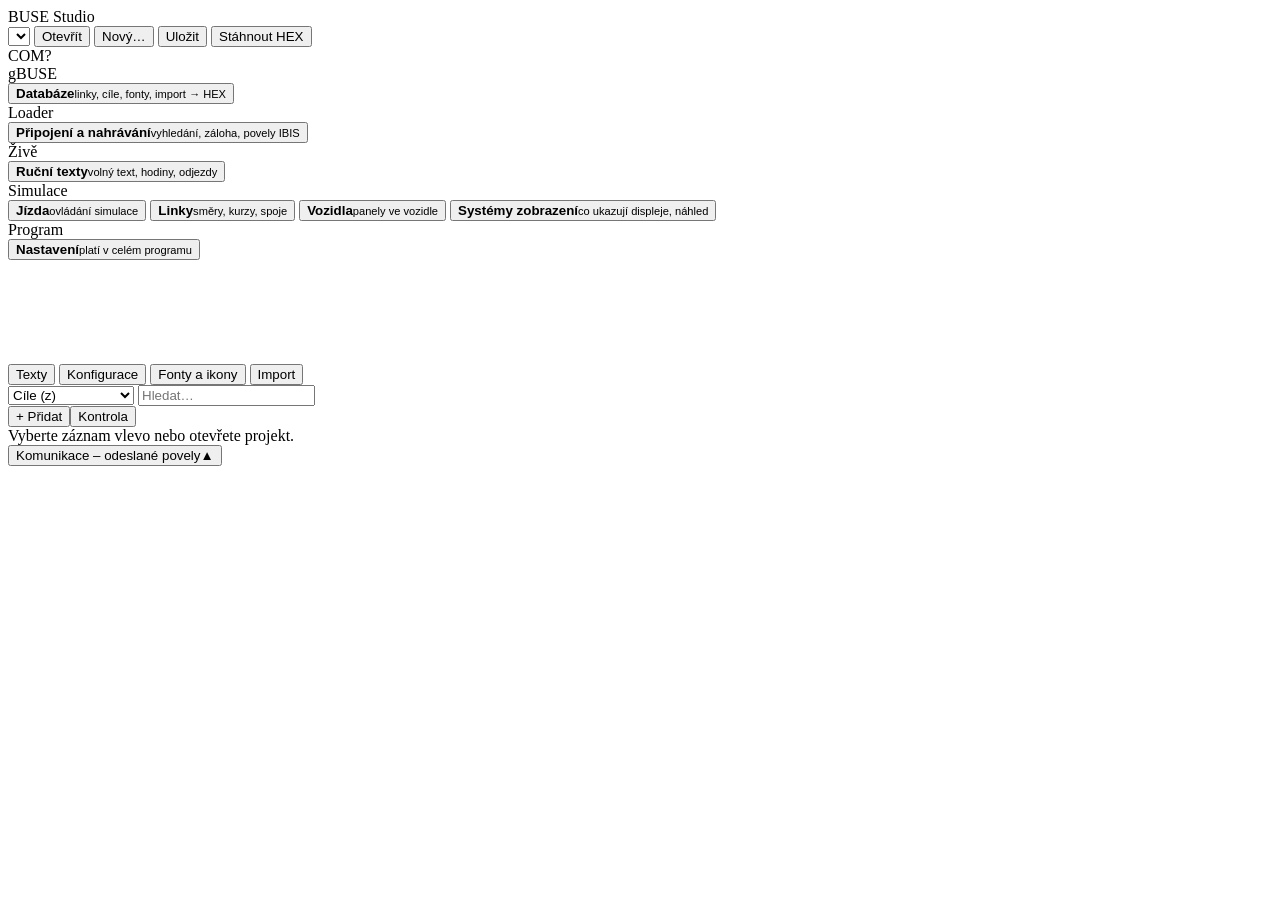
==== busepanel/web/index.html @ 3d8791d7 "PID jednořádek s nadpisy, čitelný řádek nácestných, nastavení těsného písma - PID autobusy: jednořád" ====
<!doctype html>
<html lang="cs">
<head>
<meta charset="utf-8">
<meta name="viewport" content="width=device-width, initial-scale=1">
<title>BUSE Studio</title>
<link rel="stylesheet" href="/static/style.css">
</head>
<body>
<header class="top">
  <div class="brand">BUSE&nbsp;Studio</div>
  <div class="project" data-only="gbuse">
    <select id="fileSelect" title="Soubory v pracovní složce"></select>
    <button id="btnOpen">Otevřít</button>
    <button id="btnNew">Nový…</button>
    <button id="btnSave" class="primary">Uložit</button>
    <button id="btnHex">Stáhnout HEX</button>
    <span id="projectPath" class="muted"></span>
  </div>
  <div class="panelstat"><span id="panelPort" class="pill">COM?</span></div>
</header>



<div class="layout">
<nav class="modules">
  <div class="navgroup" title="náhrada gBUSE1 – editor dat panelu">gBUSE</div>
  <button data-module="gbuse"><b>Databáze</b><small>linky, cíle, fonty, import → HEX</small></button>
  <div class="navgroup" title="náhrada BSLoaderu">Loader</div>
  <button data-module="loader"><b>Připojení a nahrávání</b><small>vyhledání, záloha, povely IBIS</small></button>
  <div class="navgroup">Živě</div>
  <button data-module="live"><b>Ruční texty</b><small>volný text, hodiny, odjezdy</small></button>
  <div class="navgroup">Simulace</div>
  <button data-module="jizda"><b>Jízda</b><small>ovládání simulace</small></button>
  <button data-module="linky"><b>Linky</b><small>směry, kurzy, spoje</small></button>
  <button data-module="vozidla"><b>Vozidla</b><small>panely ve vozidle</small></button>
  <button data-module="formaty"><b>Systémy zobrazení</b><small>co ukazují displeje, náhled</small></button>
  <div class="navgroup">Program</div>
  <button data-module="nastaveni"><b>Nastavení</b><small>platí v celém programu</small></button>
</nav>
<div class="content">
<section class="ledwrap" data-module="gbuse">
  <canvas id="led" width="1350" height="100"></canvas>
  <div class="ledinfo"><span id="ledInfo"></span></div>
</section>
<nav class="tabs" data-for="gbuse">
  <button data-tab="texts" class="active">Texty</button>
  <button data-tab="config">Konfigurace</button>
  <button data-tab="fonts">Fonty a ikony</button>
  <button data-tab="import">Import</button>
</nav>

<main>
<!-- ======================= TEXTY ======================= -->
<div class="tab" data-module="gbuse" id="tab-texts">
  <div class="cols">
    <div class="list">
      <div class="row">
        <select id="secSelect">
          <option value="destinations">Cíle (z)</option>
          <option value="lines">Linky (l)</option>
          <option value="stops">Zastávky (x)</option>
          <option value="messages">Mimořádné (xA)</option>
          <option value="destinations4">Cíle 4místné (zC)</option>
        </select>
        <input id="search" placeholder="Hledat…">
      </div>
      <div class="row"><button id="btnAdd">+ Přidat</button><button id="btnCheck">Kontrola</button></div>
      <div id="recList" class="reclist"></div>
    </div>
    <div class="editor">
      <div id="noSel" class="muted">Vyberte záznam vlevo nebo otevřete projekt.</div>
      <div id="edForm" hidden>
        <div class="grid2">
          <label>Číslo <input id="edKey"></label>
          <label>Linka pro náhled <select id="edPreviewLine"></select></label>
        </div>
        <label>Text <input id="edText" class="big"></label>
        <div class="grid4">
          <label>Font <select id="edFont"></select></label>
          <label>Mezera <input id="edSpacing" type="number" min="0" max="15"></label>
          <label>Zarovnání
            <select id="edAlign"><option value="center">na střed</option><option value="left">vlevo</option><option value="right">vpravo</option></select>
          </label>
          <label>Sloupec (ESC s) <input id="edX" type="number" min="0" max="134" placeholder="auto"></label>
        </div>
        <div class="row">
          <label class="chk"><input id="edRun" type="checkbox"> běžící text</label>
          <label class="chk"><input id="edInv" type="checkbox"> inverze</label>
          <label class="chk"><input id="edMarkup" type="checkbox"> pokročilý zápis (značky)</label>
        </div>
        <label id="markupWrap" hidden>Značky <input id="edMarkupText" class="big mono">
          <small class="muted">{f3} font, {m2} mezera, {run}…{/run} běžící, {inv} inverze, {x:24} sloupec, {1B 61 05} bajty</small></label>
        <div id="edProblems" class="problems"></div>
        <div class="row">
          <button id="btnShow" class="primary">Zobrazit na panelu</button>
          <button id="btnDelete" class="danger">Smazat</button>
          <span id="edBytes" class="muted mono small"></span>
        </div>
      </div>
      <div id="checkOut" class="problems"></div>
    </div>
  </div>
</div>

<!-- ======================= KONFIGURACE ======================= -->
<div class="tab" data-module="gbuse" id="tab-config" hidden>
  <div class="card">
    <h3>Panel</h3>
    <div class="grid4">
      <label>Typ <input id="cfgType" value="BS120"></label>
      <label>IBIS adresa <input id="cfgAddr" type="number" min="0" max="15"></label>
      <label>Sloupců <input id="cfgColumns" type="number"></label>
      <label>Verze dat (aV) <input id="cfgVersion" maxlength="16"></label>
    </div>
    <h3>Předvolby</h3>
    <div class="grid4">
      <label>Font <input id="cfgFont" type="number" min="0" max="15"></label>
      <label>Mezera <input id="cfgSpacing" type="number" min="0" max="15"></label>
      <label>Interval [s] <input id="cfgInterval" type="number" step="0.1"></label>
      <label>Zpoždění cyklu <input id="cfgCycle" type="number"></label>
    </div>
    <h3>Povolené IBIS povely</h3>
    <div id="cfgCommands" class="cmdgrid"></div>
    <p class="muted small">Panel přijímá jen zaškrtnuté povely. Ověřeno na BS120: l, z, x (zastávky 4místné), aV.</p>
  </div>
</div>

<!-- ======================= FONTY ======================= -->
<div class="tab" data-module="gbuse" id="tab-fonts" hidden>
  <div class="cols">
    <div class="list">
      <div class="row"><select id="fontSelect"></select><input id="glyphFilter" placeholder="Znak…"></div>
      <div id="glyphList" class="glyphlist"></div>
      <div class="row"><input id="newGlyphChar" placeholder="znak nebo #C1" maxlength="3" style="width:7em"><button id="btnNewGlyph">+ Znak</button></div>
      <div class="row"><button id="btnAddIcons">Vložit sadu ikon (font 14)</button></div>
      <p class="muted small">Ikony (bus, tramvaj, vlak, metro, výstraha…) jsou ve fontu 14 na kódech C1–CA; v textech <code>{icon:metro}</code>. Šířka znaku až 16 sloupců.</p>
    </div>
    <div class="editor">
      <div id="glyphEditor" hidden>
        <h3 id="glyphTitle"></h3>
        <div class="row">
          <button id="gWidthMinus">− sloupec</button><button id="gWidthPlus">+ sloupec</button>
          <button id="gClear">Vymazat</button><button id="gInvert">Invertovat</button>
          <button id="gShiftL">←</button><button id="gShiftR">→</button><button id="gShiftU">↑</button><button id="gShiftD">↓</button>
        </div>
        <canvas id="glyphCanvas" width="400" height="200"></canvas>
        <div class="row"><button id="gSave" class="primary">Uložit znak</button><button id="gDelete" class="danger">Smazat znak</button></div>
      </div>
      <details class="card">
        <summary>Kódová tabulka (kód panelu ↔ znak)</summary>
        <div id="codeTable" class="codetable"></div>
      </details>
    </div>
  </div>
</div>

<!-- ======================= IMPORT ======================= -->
<div class="tab" data-module="gbuse" id="tab-import" hidden>
  <div class="card">
    <h3>Hromadný import z CSV / Excel</h3>
    <p class="muted">Sloupce: <code>cislo; text</code> a volitelně <code>sekce; font; mezera; zarovnani; bezici; inverze</code>.
      Sekce: linky, cile, zastavky, mimoradne.</p>
    <div class="grid4">
      <label>Soubor <input id="impFile" type="file" accept=".csv,.txt,.xlsx"></label>
      <label>Výchozí sekce <select id="impSection">
        <option value="destinations">Cíle</option><option value="lines">Linky</option>
        <option value="stops">Zastávky</option><option value="messages">Mimořádné</option></select></label>
      <label>Výchozí font <input id="impFont" type="number" min="0" max="15" placeholder="—"></label>
      <label>Výchozí mezera <input id="impSpacing" type="number" min="0" max="15" placeholder="—"></label>
    </div>
    <div class="row"><label class="chk"><input id="impReplace" type="checkbox"> nahradit celou sekci</label>
      <button id="btnImport" class="primary">Importovat</button>
      <button id="btnTemplate">Vzorový CSV</button></div>
    <pre id="impOut" class="out"></pre>
  </div>
</div>

<!-- ======================= PANEL ======================= -->
<div class="tab" data-module="loader" id="tab-panel" hidden>
  <div class="card">
    <h3>Připojení</h3>
    <div class="row">
      <select id="portSelect"></select>
      <label>Adresa <input id="panelAddr" type="number" min="0" max="15" style="width:4em"></label>
      <button id="btnPortSave">Nastavit</button>
      <button id="btnScan">Vyhledat panely</button>
      <button id="btnVersion">Verze dat (aV)</button>
    </div>
  </div>
  <div class="card">
    <h3>Připojená ESP zařízení</h3>
    <p class="muted small">ESP se připojí na <code>ws://&lt;tento počítač&gt;:8090/ws/device/&lt;id&gt;</code> a přeposílá telegramy na IBIS (protokol: docs/esp-protokol.md).</p>
    <div class="row"><button id="btnDevices">Obnovit</button><span id="devList" class="muted"></span></div>
  </div>
  <div class="card">
    <h3>Nahrání a záloha</h3>
    <div class="row">
      <button id="btnUpload" class="primary">Nahrát projekt do panelu</button>
      <button id="btnBackup">Zálohovat panel</button>
      <label class="chk"><input id="bkEprom" type="checkbox"> i program (EPROM)</label>
    </div>
    <div class="progress"><div id="progBar"></div></div>
    <pre id="jobOut" class="out"></pre>
  </div>
  <div class="card">
    <h3>Konzole povelů IBIS</h3>
    <div class="row">
      <input id="telegram" class="mono" placeholder="např. l010 z001 nebo aV:" style="flex:1">
      <button id="btnSend" class="primary">Odeslat</button>
      <button id="btnQuery">Dotaz (čekat na odpověď)</button>
    </div>
    <div class="row quick">
      <span class="muted">Rychle:</span>
      <button data-tel="l000">l000</button><button data-tel="l010">l010</button><button data-tel="z001">z001</button>
      <button data-tel="z002">z002</button><button data-tel="x0001">x0001</button><button data-tel="x0000">x0000</button>
      <button data-tel="a:" data-q="1">a: (stav)</button>
    </div>
    <details>
      <summary>Testy povelů (experiment)</summary>
      <p class="muted small">Klikněte a sledujte panel. Po prvním <code>x</code> je panel v režimu zastávek a zpracovává jen další <code>x</code>;
        zpět do běžného provozu (linka + cíl) přepne <code>x9999</code> (z rozboru firmwaru, neověřeno).</p>
      <div class="row quick">
        <span class="muted">Volný text:</span>
        <button data-tel="vAHOJ SVETE">vAHOJ SVETE</button><button data-tel="zI0VOLNY TEXT">zI0VOLNY TEXT</button>
        <button data-tel="zM0MIMORADNE">zM0MIMORADNE</button><button data-tel="zN0NACESTNE">zN0NACESTNE</button>
      </div>
      <div class="row quick">
        <span class="muted">Režim zastávek:</span>
        <button data-tel="x9999">x9999 → linka + cíl</button><button data-tel="x9995">x9995 → jen cíl</button>
        <button data-tel="x9996">x9996 → text v</button><button data-tel="x9994">x9994 → linka + zI</button>
        <button data-tel="x9990">x9990 → text zM</button><button data-tel="x9987">x9987 → text zN</button>
        <button data-tel="x9992">x9992 → zC</button><button data-tel="x9991">x9991 → xA</button>
      </div>
      <div class="row quick">
        <span class="muted">Ostatní:</span>
        <button data-tel="zC0001">zC0001</button><button data-tel="xA0001">xA0001</button>
        <button data-tel="u1234">u1234 (čas)</button><button data-tel="e005">e005 (pásmo)</button>
      </div>
    </details>
    <pre id="consoleOut" class="out"></pre>
  </div>
</div>

<!-- ======================= ŽIVĚ ======================= -->
<div class="tab" data-module="live" id="tab-live" hidden>
  <div class="card">
    <div class="row"><b>Výstup živého režimu:</b>
      <select id="liveOutput"><option value="serial">COM port (nastavení v Loaderu)</option><option value="esp">ESP přes WebSocket</option></select>
      <input id="liveDevice" placeholder="ID zařízení ESP" style="width:12em"></div>
  </div>
  <div class="card">
    <h3>Volný text na panel (bez nahrávání)</h3>
    <p class="muted small">Text se pošle povelem <code>v</code> a zobrazí přepnutím <code>x9996</code> (ověřeno na BS120).
      Česká písmena se převádí kódovou tabulkou otevřeného projektu. Zpět na linku + cíl: <code>x9999</code>.</p>
    <div class="row">
      <input id="ftText" class="big" style="flex:1" placeholder="Text pro panel" value="AHOJ SVĚTE">
    </div>
    <div class="grid4">
      <label>Režim <select id="ftKind">
        <option value="v">jen text (v + x9996) – ověřeno</option>
        <option value="v+line">linka + text (v + x9997)</option>
        <option value="zI">linka + text zI (x9994)</option>
        <option value="zM">mimořádná informace zM (x9990)</option></select></label>
      <label>Linka (jen s režimem s linkou) <input id="ftLine" placeholder="např. 010"></label>
      <label>Font (zkouška) <input id="ftFont" type="number" min="0" max="15" placeholder="—"></label>
      <label>Mezera (zkouška) <input id="ftSpacing" type="number" min="0" max="15" placeholder="—"></label>
    </div>
    <div class="row"><button id="ftSend" class="primary">Zobrazit</button><button id="ftNormal">Zpět na linku + cíl (x9999)</button>
      <span id="ftOut" class="muted small mono"></span></div>
  </div>
  <div class="cols3">
    <div class="card">
      <h3>Hodiny</h3>
      <p class="muted small"><b>Volný text</b> nic nepotřebuje nahrávat: každou minutu se pošle čas povelem <code>v</code>.
        Ostatní kanály potřebují texty v projektu (Přidat texty → Uložit → Nahrát → Spustit).</p>
      <label>Formát <input id="clkFormat" value="%H:%M"></label>
      <label>Kanál <select id="clkChannel"><option value="text">volný text (v) – bez nahrávání</option>
        <option value="stops">zastávky (x HHMM) – ověřeno</option>
        <option value="split">hodiny = linka, minuty = cíl</option><option value="dest4">4místné cíle (zC) – nefunguje na BS120</option></select></label>
      <div class="row"><button id="clkBuild">Přidat texty</button><button id="clkStart" class="primary">Spustit</button></div>
    </div>
    <div class="card">
      <h3>Odjezdová tabule</h3>
      <p class="muted small">Volným textem – nic se nenahrává. CSV: <code>cas;linka;cil;dny</code> (dny volitelně, např. Po-Pá, So,Ne).
        Zobrazí se nejbližší odjezd a obnovuje se každých 5 s.</p>
      <textarea id="depCsv" rows="7" class="mono">cas;linka;cil;dny
06:12;3;Hlavní nádraží;Po-Pá
06:42;3;Hlavní nádraží;
07:05;11;Polabiny;</textarea>
      <label>Formát textu <input id="depFormat" value="{line}  {dest}  {za}" class="mono"></label>
      <p class="muted small"><code>{line}</code> linka, <code>{dest}</code> cíl, <code>{time}</code> čas odjezdu,
        <code>{za}</code> „za 5 min“ / „teď“, <code>{min}</code> minuty do odjezdu.</p>
      <div class="grid4">
        <label>Font <input id="depFont" type="number" min="0" max="15" placeholder="—"></label>
        <label>Mezera <input id="depSpacing" type="number" min="0" max="15" placeholder="—"></label>
      </div>
      <label class="chk"><input id="depLineField" type="checkbox"> číslo linky v poli linky (jen když je linka v databázi panelu)</label>
      <div class="row"><button id="depStart" class="primary">Spustit</button></div>
    </div>
    <div class="card">
      <h3>Vlastní texty</h3>
      <p class="muted small">Střídání vybraných cílů (čísla oddělená čárkou).</p>
      <label>Čísla cílů <input id="plKeys" value="001,002"></label>
      <label>Interval [s] <input id="plInterval" type="number" value="10"></label>
      <div class="row"><button id="plStart" class="primary">Spustit</button></div>
    </div>
  </div>
  <div class="card">
    <div class="row"><button id="liveStop" class="danger">Zastavit živý režim</button><span id="liveState" class="muted"></span></div>
    <pre id="liveOut" class="out"></pre>
  </div>
</div>
<div class="tab" data-module="jizda" id="tab-jizda" hidden>
  <div class="card">
    <div class="row" style="justify-content:space-between">
      <h3>Jízda</h3>
      <span id="simDb" class="muted small"></span>
    </div>
    <div class="row jsel">
      <label>Linka <select id="jLine"></select></label>
      <label style="flex:2">Spoj <select id="rTrip" style="width:100%"></select></label>
      <label>Vozidlo <select id="jVeh"></select></label>
      <label title="Co se na panelech zobrazuje – soubory ve složce systemy/">Systém zobrazení <select id="jSystem"></select></label>
    </div>
    <p id="rTripNote" class="muted small" hidden></p>
    <div class="row simctl">
      <button id="simStart" class="primary">▶ Start / Odeslat na panely</button>
      <button id="simStop">■ Zastavit odesílání</button>
      <span class="sep"></span>
      <button data-ev="prev" title="←">◀ Zpět</button>
      <button data-ev="arrive" title="A">Příjezd (A)</button>
      <button data-ev="depart" title="D">Odjezd (D)</button>
      <button data-ev="next" class="primary" title="mezerník / →">Další ▶ (mezerník)</button>
      <button data-ev="end">Konečná</button>
      <button data-ev="next_trip" title="další spoj kurzu">Další spoj ⏭</button>
      <button data-ev="reset">Reset</button>
    </div>
    <div class="row">
      <span class="muted">Mimořádnosti:</span>
      <span id="simMsgButtons" class="row"></span>
      <input id="simMsgText" placeholder="vlastní text mimořádnosti" style="flex:1;min-width:12em">
      <button id="simMsgSend">Zobrazit</button>
      <button data-ev="clear_message">Zrušit (Esc)</button>
    </div>
    <div id="simStatus" class="simstatus"></div>
    <div id="simStops" class="simstops" title="kliknutím skočíte na zastávku"></div>
    <div id="simPanels" class="simpanels"></div>
  </div>

</div>

<div class="tab" data-module="linky" id="tab-linky" hidden>
  <div class="card">
      <h3>Linka</h3>
      <div class="row">
        <select id="routeSelect"></select><button id="routeLoad">Načíst</button>
        <input id="routePath" value="trasy/linka7.yaml" style="flex:1"><button id="routeSave" class="primary">Uložit</button>
      </div>
      <div class="row">
        <label>Číslo linky <input id="rLine" style="width:6em"></label>
        <span class="muted small" style="flex:1">Spoj k simulaci vyberete v Jízdě nebo tlačítkem ▶ u spoje.</span>
      </div>

      <h3>Směry</h3>
      <div class="row dirtabs" id="rDirTabs"></div>
      <div id="rDirEdit">
        <div class="grid4">
          <label title="označení směru (např. A, 1, tam)">Směr <input id="rDirId" style="width:5em"></label>
          <label>Cíl <input id="rDest"></label>
          <label title="záznam CIL databáze vnějšího panelu (ovládání kódy)">Kód cíle <input id="rDestCode" style="width:5em"></label>
        </div>
        <div class="stopwrap"><table class="stops">
          <thead><tr><th>#</th><th>Zastávka</th><th>Pásmo</th><th>Ikony</th><th title="na znamení">Zn.</th><th title="minuty od začátku směru (LCD panel)">Min.</th><th title="nácestná – ukazuje se na vnějších panelech">Přes</th><th title="kód zastávky v databázi vnějšího panelu (DRU)">Kód</th><th></th></tr></thead>
          <tbody id="rStops"></tbody></table></div>
        <div class="row"><button id="rAddStop">+ Zastávka</button>
          <button id="rDirReverse" title="nový směr se zastávkami v opačném pořadí">Obrácený směr</button>
          <button id="rDirDel" class="danger">Smazat směr</button></div>
      </div>

      <h3>Kurzy a spoje</h3>
      <p class="muted small">Kurz = pořadí spojů, které vůz jede za sebou. Spoj jede po zastávkách svého směru;
        „Od“ / „Do“ ho zkrátí (cíl je pak poslední obsloužená zastávka, pokud nevyplníte vlastní).</p>
      <div id="rCourses"></div>
      <div class="row"><button id="rAddCourse">+ Kurz</button></div>

      <h3>Mimořádné informace</h3>
      <div id="rMsgs"></div>
      <div class="row"><button id="rAddMsg">+ Mimořádnost</button></div>
      <details>
        <summary>Import zastávek směru z CSV</summary>
        <textarea id="rCsv" rows="5" class="mono">poradi;zastavka;pasmo;ikony;na_znameni
1;Hlavní nádraží;P;vlak bus;
2;Masarykovo náměstí;P;;
3;U Kostela;P;;ano
4;Sídliště Dukla;1;;</textarea>
        <div class="row"><button id="rCsvImport">Nahradit zastávky vybraného směru</button></div>
      </details>
      <p class="muted small">Ikony: <span id="iconNames"></span>. V textech se píší jako <code>{icon:metro}</code>.</p>
    </div>

</div>

<div class="tab" data-module="formaty" id="tab-formaty" hidden>
  <div class="cols fmtcols">
    <div class="list">
      <h3>Systémy zobrazení</h3>
      <p class="muted small">Systém zobrazení říká, co ukazují všechny druhy displejů (vnitřní jednořádek, dvouřádek,
        vnější panely). Vozidlo určuje jen, jaké panely má. Soubory jsou ve složce <code>systemy/</code> pracovní
        složky, podsložky se zobrazí jako skupiny.</p>
      <div id="fmtList" class="reclist"></div>
      <div class="row"><button id="fmtNew">+ Nový systém</button></div>
    </div>
    <div class="editor">
      <div class="row">
        <label style="flex:1">Název <input id="fmtTitle"></label>
        <span id="fmtFile" class="muted small"></span>
      </div>
      <div class="row">
        <button id="fmtSave" class="primary">Uložit</button><button id="fmtSaveAs">Uložit jako…</button>
        <button id="fmtRevert">Zahodit změny</button><button id="fmtDel" class="danger">Smazat</button>
        <span id="fmtState" class="muted small"></span>
      </div>
      <div class="fmtprev">
        <div class="row">
          <label>Náhled na panelu <select id="pvPanel"></select></label>
          <label>Situace <select id="pvSit"></select></label>
          <label>Zastávka <select id="pvStop"></select></label>
          <span id="pvInfo" class="muted small" style="flex:1"></span>
        </div>
        <canvas id="pvCanvas" width="1080" height="70"></canvas>
        <div id="pvPages" class="pvpages"></div>
      </div>
      <div class="segtabs" id="fmtSection"></div>
      <p id="fmtSectionNote" class="muted small"></p>
      <label class="chk" id="fmtOwnWrap"><input type="checkbox" id="fmtOwn"> vlastní obsah pro dvouřádkový panel
        (jinak se použijí stránky jednořádku; stránka s rolí „nadpis“ jde do horního řádku vedle čísla linky)</label>
      <div id="fmtGeneral">
      <h3>Obecné</h3>
      <div class="row">
        <label class="chk"><input type="checkbox" data-item="next" checked> příští zastávka</label>
        <label class="chk"><input type="checkbox" data-item="time" checked> čas</label>
        <label class="chk"><input type="checkbox" data-item="zone" checked> tarifní pásmo</label>
      </div>
      <div class="grid2">
        <label>Doba jedné položky [s] <input id="sSeconds" type="number" min="1" step="0.5"></label>
        <label>V zastávce <select id="sAtStop"><option value="line_dest">linka + cíl</option><option value="stop_name">název zastávky</option></select></label>
        <label>Číslo linky <select id="sLine"><option value="at_stop">jen v zastávce</option><option value="always">stále</option></select></label>
        <label title="Doba stránky s běžícím textem se spočítá ze šířky textu, šířky pole a rychlosti posuvu panelu">Běžící text <select id="sRunTime"><option value="once">projede jednou (doba se spočítá)</option><option value="min">aspoň doba položky</option></select></label>
        <label>Mimořádnost <select id="sMsgMode"><option value="cycle">přidat do cyklu</option><option value="override">přebít vše</option></select></label>
        <label>Font / mezera <span class="row"><input id="sFont" type="number" min="0" max="15" style="width:4em"><input id="sSpacing" type="number" min="0" max="15" style="width:4em"></span></label>
      </div>
      <div class="grid2">
        <label>Formát času (strftime) <input id="sTime" class="mono" value="%H:%M"></label>
      </div>
      </div>
      <div id="fmtExtGeneral" class="grid2">
        <label>Doba stránky [s] <input id="sExtSeconds" type="number" min="1" step="0.5"></label>
      </div>
      <div id="fmtSeqWrap">
      <h3>Skladba textů</h3>
      <p class="muted small">Každý údaj je sekvence stránek, které se na panelu překlápějí. Stránka = text, vlastní font
        a mezera, doba zobrazení a podmínka. Jeden běžící text = sekvence s jedinou stránkou.
        Na dvouřádkových panelech se stránka s rolí „nadpis“ zobrazí na horním řádku spolu s následující stránkou.</p>
      <div class="row">
        <select id="seqSelect"></select>
        <button id="seqAdd">+ Stránka</button><button id="seqDefault">Výchozí</button>
      </div>
      <div class="stopwrap"><table class="stops seq">
        <thead><tr><th>Text</th><th>Font</th><th>Mez.</th><th>s</th><th>Kdy</th><th>Role</th><th title="vždy běžící text">Běž.</th><th></th></tr></thead>
        <tbody id="seqPages"></tbody></table></div>
      <p class="muted small">Proměnné: <code>{name}</code> zastávka, <code>{icons}</code> ikony, <code>{zone}</code> číslo zóny,
        <code>{zone_name}</code> název zóny, <code>{destination}</code> cíl, <code>{DESTINATION}</code> cíl velkými písmeny,
        <code>{dest_icons}</code> ikony cílové zastávky, <code>{via}</code> nácestné zastávky (zaškrtnuté „Přes“),
        <code>{via_stop}</code> jedna nácestná zastávka (řádek nácestných: stránka pro každou),
        <code>{next_stop}</code> příští zastávka (i v zastávce), <code>{next_icons}</code> její ikony, <code>{line}</code> linka,
        <code>{time}</code> čas, <code>{message}</code> text mimořádnosti. Ikony i v textu: <code>{icon:vlak}</code>.
        Vnitřní panely: font 0 je tenký, 3 normální (podle fontů v databázi); prázdný font nebo mezera = hodnota
        z „Font / mezera“ výše. Vnější panely: fonty gBUSE0 (0–3 malé, 5 střední, 6–9 velké, 11 drobný); bez fontu si
        panel text naformátuje sám (největší font, který se vejde).</p>
      </div>
    </div>
  </div>
</div>

<div class="tab" data-module="nastaveni" id="tab-nastaveni" hidden>
  <section class="card">
    <h2>Nastavení programu</h2>
    <p class="muted small">Platí pro všechny moduly, ukládá se do <code>nastaveni.yaml</code> v pracovní složce.</p>
    <label><input type="checkbox" id="setTight"> Povolit těsné písmo (mezera mezi znaky 0)</label>
    <p class="muted small">Vypnuto: text, který se nevejde, dostane menší font místo slepení písmen. Platí pro
      vnější panely (automatické formátování) i pro mezery ve formátech vnitřních panelů.</p>
  </section>
</div>

<div class="tab" data-module="vozidla" id="tab-vozidla" hidden>
  <div class="cols vozcols">
    <div class="card">
      <h3>Vozidlo a panely</h3>
      <div class="row">
        <select id="vehSelect"></select><button id="vehLoad">Načíst</button>
        <input id="vehPath" value="vozidla/autobus.yaml" title="libovolná podsložka vozidla/ se v seznamu zobrazí jako skupina" style="flex:1"><button id="vehSave" class="primary">Uložit</button>
      </div>
      <div id="vehPanels"></div>
      <div class="row"><button id="vehAdd">+ Panel</button><button id="vehApply">Použít</button></div>
      <h3>Systém zobrazení</h3>
      <div class="row">
        <label style="flex:1">Výchozí systém vozidla <select id="vFormat"></select></label>
        <button id="vFormatEdit">Upravit systém</button>
      </div>
      <p class="muted small">Vozidlo popisuje jen své panely. Co se na nich zobrazuje, určuje systém zobrazení
        (stránka Systémy zobrazení); při jízdě ho jde přepnout v modulu Jízda.</p>
    </div>

    <div class="card">
      <h3>Univerzální databáze panelu</h3>
      <p class="muted small">Fonty + ikony + čísla linek 1–999. Nahraje se do panelu jednou; všechny texty pak jdou dynamicky
        (volný text <code>v</code> + <code>x9996/x9997</code>).</p>
      <label>Fonty převzít z <select id="dbBase"></select></label>
      <label>Uložit jako <input id="dbOut" value="databaze/univerzalni/projekt.yaml"></label>
      <div class="row"><button id="dbBuild" class="primary">Sestavit</button></div>
      <div class="row"><select id="dbSelect"></select><button id="dbOpen">Použít existující</button></div>
      <div class="row"><button id="dbToLoader">Otevřít v gBUSE a nahrát přes Loader…</button></div>
      <h3>API pro externí ovládání</h3>
      <p class="muted small">Např. plugin do OMSI: <code>POST /api/sim/event</code> s <code>{"type": "arrive"}</code> nebo WebSocket
        <code>ws://…/ws/sim</code> (stejné zprávy, odpověď = stav). Typy: start, depart, arrive, next, prev, end, reset,
        message (<code>key</code> / <code>text</code>), clear_message, goto (<code>index</code>), next_trip.
        Výběr spoje: <code>POST /api/sim/trip</code> s <code>{"course": "1", "index": 0}</code> nebo <code>{"direction": "A"}</code>.</p>
    </div>
  </div>
</div>
</main>
</div>
</div>

<dialog id="dlgNew">
  <form method="dialog">
    <h3>Nový projekt</h3>
    <label>Soubor projektu <input id="newPath" value="projekty/novy/projekt.yaml"></label>
    <label>Fonty převzít z <select id="newFontsFrom"></select></label>
    <label>Verze dat <input id="newVersion" value="NOVY" maxlength="16"></label>
    <div class="row"><button value="cancel">Zrušit</button><button id="newOk" value="ok" class="primary">Vytvořit</button></div>
  </form>
</dialog>

<div id="comm" class="comm">
  <button id="commToggle" class="commbar"><span>Komunikace – odeslané povely</span><span id="commLast" class="muted small"></span><span id="commArrow">▲</span></button>
  <pre id="simLog" class="out"></pre>
</div>
<div id="toast"></div>
<script type="module" src="/static/main.js"></script>
</body>
</html>
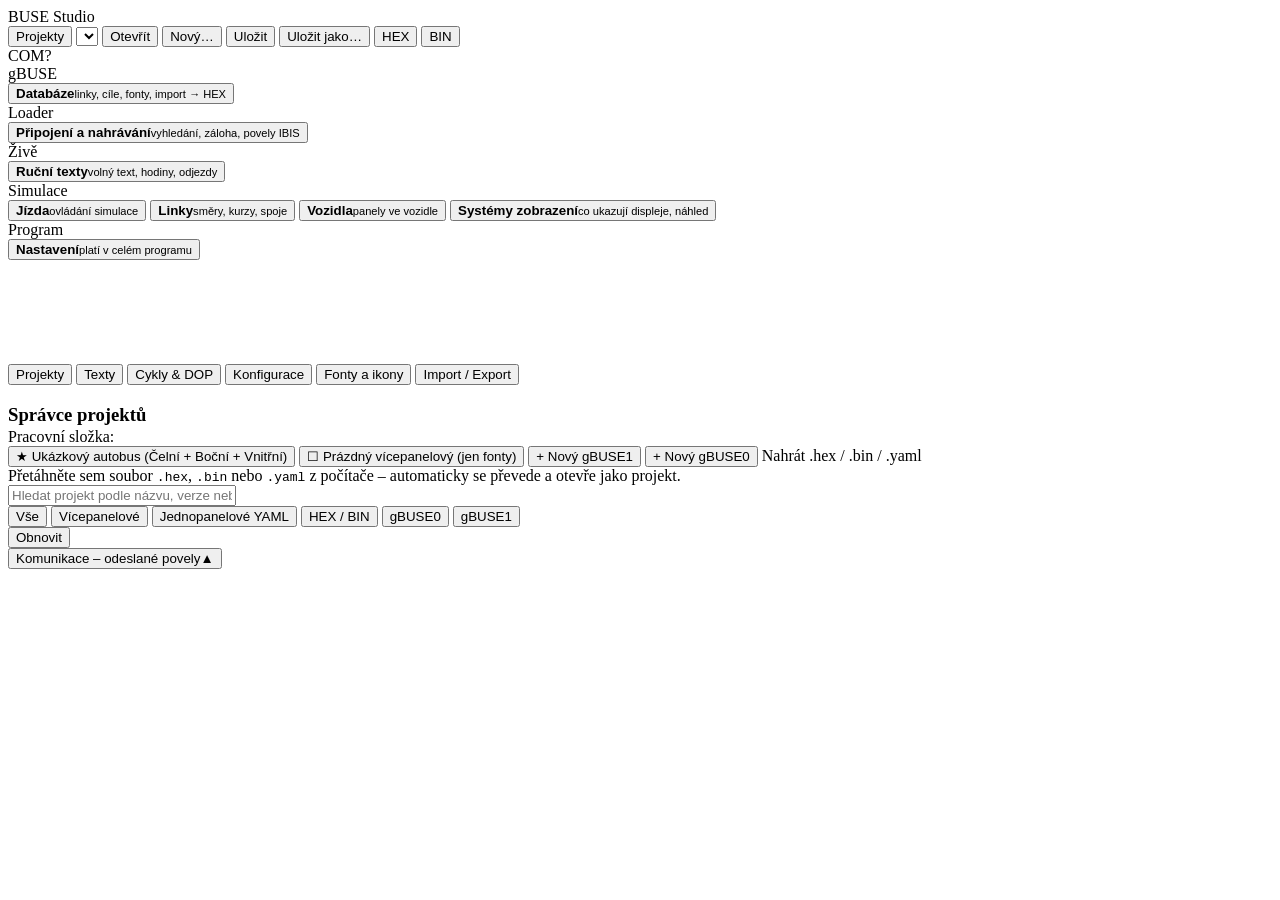
==== commit b48b9f35: "Plná podpora gBUSE0 a gBUSE1, správce vícepanelových projektů - gBUSE0: čtení/zápis 0x57 i 0x55, MNE" ====
--- a/busepanel/web/index.html
+++ b/busepanel/web/index.html
@@ -10,12 +10,19 @@
 <header class="top">
   <div class="brand">BUSE&nbsp;Studio</div>
   <div class="project" data-only="gbuse">
-    <select id="fileSelect" title="Soubory v pracovní složce"></select>
+    <button id="btnProjects" title="Přehled projektů">Projekty</button>
+    <select id="fileSelect" title="Rychlé přepnutí projektu"></select>
     <button id="btnOpen">Otevřít</button>
     <button id="btnNew">Nový…</button>
-    <button id="btnSave" class="primary">Uložit</button>
-    <button id="btnHex">Stáhnout HEX</button>
-    <span id="projectPath" class="muted"></span>
+    <button id="btnSave" class="primary" title="Uložit (Ctrl+S)">Uložit</button>
+    <button id="btnSaveAs">Uložit jako…</button>
+    <button id="btnHex">HEX</button>
+    <button id="btnBin">BIN</button>
+    <button id="btnZip" hidden title="Stáhnout všechny panely v ZIP">ZIP (vše)</button>
+    <span id="projectFmt" class="pill" hidden></span>
+    <span id="dirtyBadge" class="pill dirty" hidden>● neuloženo</span>
+    <span id="projectTitle" class="projbar-title"></span>
+    <span id="projectPath" class="muted small"></span>
   </div>
   <div class="panelstat"><span id="panelPort" class="pill">COM?</span></div>
 </header>
@@ -39,20 +46,84 @@
   <button data-module="nastaveni"><b>Nastavení</b><small>platí v celém programu</small></button>
 </nav>
 <div class="content">
+<div id="panelBar" class="panelbar" data-only="gbuse" hidden>
+  <div id="panelTabs" class="pvpages"></div>
+  <div class="row" style="margin-left:auto">
+    <button id="btnViewAll" hidden>Zobrazit všechny panely</button>
+    <button id="btnAddPanel">+ Přidat panel</button>
+    <button id="btnRemovePanel" class="danger" hidden>Odebrat panel</button>
+  </div>
+</div>
 <section class="ledwrap" data-module="gbuse">
   <canvas id="led" width="1350" height="100"></canvas>
-  <div class="ledinfo"><span id="ledInfo"></span></div>
+  <div id="ledAllWrap" class="ledall" hidden></div>
+  <div class="ledinfo">
+    <span id="ledInfo"></span>
+    <div id="ledSimBar" class="ledsim" hidden>
+      <span id="ledSim1Wrap" hidden>
+        Režim <select id="simMode"><option value="static">Texty</option><option value="cycle">Cyklus (typ 2)</option></select>
+        Cyklus <select id="simCykId"></select>
+        <button id="simStepPrev">◀</button>
+        <span id="simStepLabel" class="mono">1/1</span>
+        <button id="simStepNext">▶</button>
+        <button id="simStepPlay">▶ Přehrát</button>
+        Text <input id="simFree" value="VOLNÝ TEXT" style="width:9em">
+        Čas <input id="simTime" value="12:34" style="width:4.5em">
+        Pásmo <input id="simZone" value="001000" style="width:5.5em">
+      </span>
+      <span id="ledSim0Wrap" hidden>
+        <button id="sim0AnimToggle">⏸ Pozastavit střídání</button>
+      </span>
+    </div>
+  </div>
 </section>
 <nav class="tabs" data-for="gbuse">
-  <button data-tab="texts" class="active">Texty</button>
+  <button data-tab="projects" class="active">Projekty</button>
+  <button data-tab="texts">Texty</button>
+  <button data-tab="cycles" id="tabBtnCycles">Cykly &amp; DOP</button>
   <button data-tab="config">Konfigurace</button>
   <button data-tab="fonts">Fonty a ikony</button>
-  <button data-tab="import">Import</button>
+  <button data-tab="import">Import / Export</button>
 </nav>
 
 <main>
+<!-- ======================= PROJEKTY ======================= -->
+<div class="tab" data-module="gbuse" id="tab-projects">
+  <div class="card">
+    <div class="row" style="justify-content:space-between">
+      <div>
+        <h3 style="margin-bottom:2px">Správce projektů</h3>
+        <span class="muted small">Pracovní složka: <code id="projWorkdir"></code></span>
+      </div>
+      <div class="row">
+        <button id="btnDemoBus" class="primary">★ Ukázkový autobus (Čelní + Boční + Vnitřní)</button>
+        <button id="btnEmptyBus3">☐ Prázdný vícepanelový (jen fonty)</button>
+        <button id="btnNew1">+ Nový gBUSE1</button>
+        <button id="btnNew0">+ Nový gBUSE0</button>
+        <label class="btnlike">Nahrát .hex / .bin / .yaml<input id="projUploadInput" type="file" accept=".hex,.bin,.yaml,.yml" hidden></label>
+      </div>
+    </div>
+    <div id="projDropZone" class="dropzone">
+      Přetáhněte sem soubor <code>.hex</code>, <code>.bin</code> nebo <code>.yaml</code> z počítače – automaticky se převede a otevře jako projekt.
+    </div>
+    <div class="row">
+      <input id="projSearch" placeholder="Hledat projekt podle názvu, verze nebo cesty…" style="flex:1;min-width:220px">
+      <div id="projFilter" class="pvpages">
+        <button data-f="all" class="cur">Vše</button>
+        <button data-f="bundle">Vícepanelové</button>
+        <button data-f="yaml">Jednopanelové YAML</button>
+        <button data-f="hexbin">HEX / BIN</button>
+        <button data-f="gbuse0">gBUSE0</button>
+        <button data-f="gbuse1">gBUSE1</button>
+      </div>
+      <button id="btnProjRefresh">Obnovit</button>
+    </div>
+    <div id="projCards" class="projgrid"></div>
+  </div>
+</div>
+
 <!-- ======================= TEXTY ======================= -->
-<div class="tab" data-module="gbuse" id="tab-texts">
+<div class="tab" data-module="gbuse" id="tab-texts" hidden>
   <div class="cols">
     <div class="list">
       <div class="row">
@@ -75,54 +146,239 @@
           <label>Číslo <input id="edKey"></label>
           <label>Linka pro náhled <select id="edPreviewLine"></select></label>
         </div>
-        <label>Text <input id="edText" class="big"></label>
+        <div class="row">
+          <input id="edText" class="big" style="flex:1" placeholder="Text záznamu">
+          <button id="btnAutoformat1" type="button" title="Automaticky zvolit největší font">Automat</button>
+        </div>
         <div class="grid4">
           <label>Font <select id="edFont"></select></label>
           <label>Mezera <input id="edSpacing" type="number" min="0" max="15"></label>
           <label>Zarovnání
             <select id="edAlign"><option value="center">na střed</option><option value="left">vlevo</option><option value="right">vpravo</option></select>
           </label>
-          <label>Sloupec (ESC s) <input id="edX" type="number" min="0" max="134" placeholder="auto"></label>
+          <label>Sloupec (ESC s) <input id="edX" type="number" min="0" max="224" placeholder="auto"></label>
+        </div>
+        <div class="grid4">
+          <label>Efekt (ESC t)
+            <select id="edEffect">
+              <option value="">statický</option>
+              <option value="1">1 – běžící (t1)</option>
+              <option value="2">2 – posuv zprava (t2)</option>
+              <option value="3">3 – nahrnutí zleva (t3)</option>
+            </select>
+          </label>
+          <label>Interval [s] <input id="edInterval" type="number" min="0.1" max="23.9" step="0.1" placeholder="výchozí"></label>
+          <label class="chk" style="align-self:end"><input id="edRun" type="checkbox"> běžící (t1)</label>
+          <label class="chk" style="align-self:end"><input id="edBlink" type="checkbox"> blikání (b)</label>
         </div>
         <div class="row">
-          <label class="chk"><input id="edRun" type="checkbox"> běžící text</label>
           <label class="chk"><input id="edInv" type="checkbox"> inverze</label>
-          <label class="chk"><input id="edMarkup" type="checkbox"> pokročilý zápis (značky)</label>
+          <label class="chk"><input id="edMarkup" type="checkbox"> značky {…}</label>
+          <label class="chk"><input id="edMnemoChk" type="checkbox"> MNEMO (gBUSE1)</label>
         </div>
         <label id="markupWrap" hidden>Značky <input id="edMarkupText" class="big mono">
-          <small class="muted">{f3} font, {m2} mezera, {run}…{/run} běžící, {inv} inverze, {x:24} sloupec, {1B 61 05} bajty</small></label>
-        <div id="edProblems" class="problems"></div>
+          <small class="muted">{f3} font, {m2} mezera, {t0..t3} efekt, {blink} blikání, {z:15} interval, {run}…{/run}, {inv}, {x:24}, {lf}, {ff}</small></label>
+        <div id="edMnemoWrap" hidden>
+          <label>MNEMO syntaxe (gBUSE1) <textarea id="edMnemoText" rows="2" class="mono"></textarea></label>
+          <div class="row"><button id="btnMnemoApply" type="button">Aplikovat MNEMO</button></div>
+        </div>
         <div class="row">
+          <button id="btnProp1" type="button" hidden title="Automaticky naformátovat a zkopírovat tento záznam na ostatní panely v projektu">⇄ Rozkopírovat na ostatní panely</button>
           <button id="btnShow" class="primary">Zobrazit na panelu</button>
           <button id="btnDelete" class="danger">Smazat</button>
           <span id="edBytes" class="muted mono small"></span>
         </div>
       </div>
+
+      <div id="edForm0" hidden>
+        <div class="grid4">
+          <label>Číslo <input id="ed0Key"></label>
+          <label>Linka pro náhled <select id="ed0PreviewLine"></select></label>
+          <label>Zastávka pro náhled <select id="ed0PreviewStop"></select></label>
+          <label>Ekvivalent BS100/BS230 <input id="ed0Equivalent" maxlength="12" placeholder="max 12 znaků"></label>
+        </div>
+        <div class="row">
+          <label>Režim záznamu
+            <select id="ed0Mode">
+              <option value="1">1 řádek</option>
+              <option value="2">2 řádky (střídání přes |)</option>
+              <option value="mnemo">Pouze MNEMO kód</option>
+            </select>
+          </label>
+          <label class="chk"><input id="ed0Auto" type="checkbox" checked> Automatický formát</label>
+          <button id="btn0Auto" type="button">Naformátovat nyní</button>
+          <button id="btn0Swap" type="button">↕ Prohodit řádky</button>
+        </div>
+        <div class="row">
+          <label class="chk"><input id="ed0Full" type="checkbox"> Celý panel (b)</label>
+          <label class="chk"><input id="ed0Suppress" type="checkbox"> Skrýt zastávky (w)</label>
+          <label>Interval střídání [s] <input id="ed0Interval" type="number" min="0.1" max="23.9" step="0.1" placeholder="výchozí" style="width:6em"></label>
+        </div>
+        <div id="ed0L1Wrap" class="card0">
+          <div class="row"><input id="ed0T1" class="big" style="flex:1" placeholder="1. řádek textu"></div>
+          <div class="grid4">
+            <label>Font 1 <select id="ed0F1"></select></label>
+            <label>Mezera 1 <input id="ed0M1" type="number" min="0" max="15" placeholder="auto"></label>
+            <label>Posun Y <input id="ed0Y1" type="number" min="0" max="27" placeholder="auto"></label>
+            <label>Zarovnání 1 <select id="ed0A1"><option value="center">na střed</option><option value="left">vlevo</option><option value="right">vpravo</option></select></label>
+          </div>
+          <div class="row">
+            <label>Sloupec X <input id="ed0X1" type="number" min="0" max="223" placeholder="auto" style="width:6em"></label>
+            <label class="chk"><input id="ed0I1" type="checkbox"> Inverze 1. řádku</label>
+          </div>
+        </div>
+        <div id="ed0L2Wrap" class="card0" hidden>
+          <div class="row"><input id="ed0T2" class="big" style="flex:1" placeholder="2. řádek (více variant oddělte znakem | )"></div>
+          <div class="grid4">
+            <label>Font 2 <select id="ed0F2"></select></label>
+            <label>Mezera 2 <input id="ed0M2" type="number" min="0" max="15" placeholder="auto"></label>
+            <label>Posun Y <input id="ed0Y2" type="number" min="0" max="27" placeholder="auto"></label>
+            <label>Zarovnání 2 <select id="ed0A2"><option value="center">na střed</option><option value="left">vlevo</option><option value="right">vpravo</option></select></label>
+          </div>
+          <div class="row">
+            <label>Sloupec X <input id="ed0X2" type="number" min="0" max="223" placeholder="auto" style="width:6em"></label>
+            <label class="chk"><input id="ed0I2" type="checkbox"> Inverze 2. řádku</label>
+          </div>
+        </div>
+        <details id="ed0MnemoDetails">
+          <summary>MNEMO kód (gBUSE0)</summary>
+          <textarea id="ed0Mnemo" rows="3" class="mono"></textarea>
+          <div class="row"><button id="btn0ApplyMnemo" type="button">Načíst z MNEMO</button></div>
+        </details>
+        <div class="row">
+          <button id="btnProp0" type="button" hidden title="Automaticky naformátovat a zkopírovat tento záznam na ostatní panely v projektu">⇄ Rozkopírovat na ostatní panely</button>
+          <button id="btn0Show" class="primary">Zobrazit na panelu</button>
+          <button id="btn0Delete" class="danger">Smazat</button>
+          <span id="ed0Bytes" class="muted mono small"></span>
+        </div>
+      </div>
+
+      <div id="edProblems" class="problems"></div>
       <div id="checkOut" class="problems"></div>
     </div>
+  </div>
+</div>
+
+<!-- ======================= CYKLY & DOP (gBUSE1) ======================= -->
+<div class="tab" data-module="gbuse" id="tab-cycles" hidden>
+  <div class="card">
+    <div class="row">
+      <h3>Cykly zobrazení (CYK, typ panelu 2)</h3>
+      <div id="cykTabs" class="pvpages"></div>
+      <select id="cykFmt" title="Zobrazení číselných kódů">
+        <option value="ident">Názvy zdrojů / efektů</option>
+        <option value="dec">DEC</option>
+        <option value="hex">HEX</option>
+      </select>
+    </div>
+    <div class="row">
+      <button id="cykAdd">+ Přidat krok</button>
+      <button id="cykClear" class="danger">Vymazat cyklus</button>
+      <button id="cykPlay" class="primary">Přehrát v náhledu</button>
+      <button id="cykExport">Export .cyk</button>
+      <label class="btnlike">Import .cyk <input id="cykImportFile" type="file" accept=".cyk" hidden></label>
+    </div>
+    <div class="stopwrap">
+      <table class="stops">
+        <thead>
+          <tr>
+            <th>#</th>
+            <th>L šířka</th><th>L zdroj</th><th>L DOP</th><th>L efekt vstup/výstup</th><th>L ID</th>
+            <th>P šířka</th><th>P zdroj</th><th>P DOP</th><th>P efekt vstup/výstup</th><th>P ID</th>
+            <th>Čas [s]</th><th></th>
+          </tr>
+        </thead>
+        <tbody id="cykSteps"></tbody>
+      </table>
+    </div>
+    <p class="muted small">Levé okno (L) + Pravé okno (P). Pokud má pravé okno šířku 0, použije se zbytek panelu. Doporučené doplňkové texty (DOP) upravujte v sekci Texty → Doplňkové texty (DOP).</p>
   </div>
 </div>
 
 <!-- ======================= KONFIGURACE ======================= -->
 <div class="tab" data-module="gbuse" id="tab-config" hidden>
   <div class="card">
-    <h3>Panel</h3>
+    <h3>Informace o projektu</h3>
+    <div class="grid2">
+      <label>Název projektu <input id="cfgMetaName" placeholder="např. Brno – čelní BS210"></label>
+      <label>Popis / poznámka <input id="cfgMetaDesc" placeholder="volitelný popis vozidla, linky nebo poznámka"></label>
+    </div>
+    <div id="cfgBundleWrap" class="card0" hidden>
+      <div class="row" style="justify-content:space-between">
+        <b>Vícepanelový projekt – vazba na simulaci a šablony</b>
+        <button id="btnBundleApplySim" type="button">Použít panely a vozidlo v simulaci</button>
+      </div>
+      <div class="grid2">
+        <label>Systém zobrazení (šablona nebo lokální) <select id="cfgBundleSys"></select></label>
+        <label>Výchozí trasa (šablona nebo lokální) <select id="cfgBundleLine"></select></label>
+      </div>
+      <p class="muted small">Moduly Simulace a Živě jsou volitelné – databáze gBUSE0/gBUSE1 funguje plně i bez nich.</p>
+    </div>
+    <h3>Panel a hlavička</h3>
     <div class="grid4">
+      <label>Formát <input id="cfgFormat" readonly></label>
       <label>Typ <input id="cfgType" value="BS120"></label>
+      <label>Firmware <select id="cfgFw"></select></label>
       <label>IBIS adresa <input id="cfgAddr" type="number" min="0" max="15"></label>
       <label>Sloupců <input id="cfgColumns" type="number"></label>
+      <label id="cfgRowsWrap" hidden>Řádků <input id="cfgRows" type="number" min="1" max="28"></label>
       <label>Verze dat (aV) <input id="cfgVersion" maxlength="16"></label>
     </div>
-    <h3>Předvolby</h3>
-    <div class="grid4">
-      <label>Font <input id="cfgFont" type="number" min="0" max="15"></label>
-      <label>Mezera <input id="cfgSpacing" type="number" min="0" max="15"></label>
-      <label>Interval [s] <input id="cfgInterval" type="number" step="0.1"></label>
-      <label>Zpoždění cyklu <input id="cfgCycle" type="number"></label>
-    </div>
+
+    <div id="cfg1Wrap">
+      <h3>Předvolby a parametry gBUSE1</h3>
+      <div class="grid4">
+        <label>Font <input id="cfgFont" type="number" min="0" max="15"></label>
+        <label>Mezera <input id="cfgSpacing" type="number" min="0" max="15"></label>
+        <label>Interval [s] <input id="cfgInterval" type="number" step="0.1"></label>
+        <label>Zpoždění cyklu <input id="cfgCycle" type="number"></label>
+        <label>Typ panelu (panel_kind)
+          <select id="cfgKind">
+            <option value="0">0 – klasický</option>
+            <option value="1">1 – standard BS120</option>
+            <option value="2">2 – s cykly a DOP</option>
+          </select>
+        </label>
+        <label>Počet číslic tarifu <input id="cfgTariff" type="number" min="1" max="3"></label>
+      </div>
+    </div>
+
+    <div id="cfg0Wrap" hidden>
+      <h3>Parametry gBUSE0</h3>
+      <div class="grid4">
+        <label>Číslo panelu <input id="cfg0Num" type="number" min="0" max="255"></label>
+        <label>Jas (0–255) <input id="cfg0Bright" type="number" min="0" max="255"></label>
+        <label>Oddělovač FNT <select id="cfg0Sep"><option value=":">:</option><option value=" ">mezera</option><option value=".">tečka</option></select></label>
+        <label>Předvolba rozložení
+          <select id="cfg0Preset">
+            <option value="">— použít šablonu polí —</option>
+            <option value="front">Přední (140×19)</option>
+            <option value="side">Boční (112×19)</option>
+            <option value="side_via">Boční + nácestné (112×19)</option>
+            <option value="rear">Zadní (28×19)</option>
+          </select>
+        </label>
+      </div>
+      <div id="cfg0Props" class="cmdgrid"></div>
+      <h3>Pole zobrazení (souřadnice 1..N odspodu)</h3>
+      <div id="cfg0Fields" class="grid4"></div>
+      <details>
+        <summary>Tabulky automatického formátování (AFC 1řádkové / AFD 2řádkové)</summary>
+        <div class="grid2">
+          <div><h4>AFC (font, mezera, posun)</h4><textarea id="cfg0Afc" rows="6" class="mono small"></textarea></div>
+          <div><h4>AFD (font, mezera, posun)</h4><textarea id="cfg0Afd" rows="6" class="mono small"></textarea></div>
+        </div>
+      </details>
+    </div>
+
     <h3>Povolené IBIS povely</h3>
     <div id="cfgCommands" class="cmdgrid"></div>
-    <p class="muted small">Panel přijímá jen zaškrtnuté povely. Ověřeno na BS120: l, z, x (zastávky 4místné), aV.</p>
+
+    <details>
+      <summary>Kódová tabulka KOD (128 B hex) a formátovací řetězce STR</summary>
+      <label>KOD (128 B hex) <textarea id="cfgKod" rows="3" class="mono small"></textarea></label>
+      <p class="muted small">Formátovací řetězce STR upravujte v sekci Texty → Formátovací řetězce (STR).</p>
+    </details>
   </div>
 </div>
 
@@ -134,19 +390,50 @@
       <div id="glyphList" class="glyphlist"></div>
       <div class="row"><input id="newGlyphChar" placeholder="znak nebo #C1" maxlength="3" style="width:7em"><button id="btnNewGlyph">+ Znak</button></div>
       <div class="row"><button id="btnAddIcons">Vložit sadu ikon (font 14)</button></div>
-      <p class="muted small">Ikony (bus, tramvaj, vlak, metro, výstraha…) jsou ve fontu 14 na kódech C1–CA; v textech <code>{icon:metro}</code>. Šířka znaku až 16 sloupců.</p>
+      <p class="muted small">Ikony (font 14, kódy C1–CA): v textech <code>{icon:metro}</code>. gBUSE0 podporuje výšku znaku 1–28 bodů.</p>
     </div>
     <div class="editor">
       <div id="glyphEditor" hidden>
         <h3 id="glyphTitle"></h3>
         <div class="row">
           <button id="gWidthMinus">− sloupec</button><button id="gWidthPlus">+ sloupec</button>
+          <button id="gHeightMinus">− řádek</button><button id="gHeightPlus">+ řádek</button>
           <button id="gClear">Vymazat</button><button id="gInvert">Invertovat</button>
           <button id="gShiftL">←</button><button id="gShiftR">→</button><button id="gShiftU">↑</button><button id="gShiftD">↓</button>
         </div>
         <canvas id="glyphCanvas" width="400" height="200"></canvas>
         <div class="row"><button id="gSave" class="primary">Uložit znak</button><button id="gDelete" class="danger">Smazat znak</button></div>
       </div>
+
+      <details class="card">
+        <summary>Správce fontů (kopírování, mazání, .fnt)</summary>
+        <div class="grid4">
+          <label>Zdrojový soubor
+            <select id="fmSource">
+              <option value="current">Aktuální projekt</option>
+              <option value="gbuse0">Originální fonty gBUSE0</option>
+              <option value="gbuse1">Originální fonty gBUSE1</option>
+              <option value="builtin">Vestavěný font BUSE Studio</option>
+            </select>
+          </label>
+          <label>Zdrojový font <input id="fmSrcFont" type="number" min="0" max="15" value="0"></label>
+          <label>Cílový font <input id="fmDstFont" type="number" min="0" max="15" value="0"></label>
+          <label>Kód znaku (0xHEX nebo znak) <input id="fmCode" value="A" style="width:6em"></label>
+        </div>
+        <div class="row">
+          <button id="fmNewFont">+ Nový prázdný font</button>
+          <button id="fmCopyGlyph">Kopírovat znak → cíl</button>
+          <button id="fmCopyFont">Kopírovat celý font → cíl</button>
+          <button id="fmCopyAll">Kopírovat všechny fonty</button>
+          <button id="fmDelFont" class="danger">Smazat cílový font</button>
+          <button id="fmDelCodeAll" class="danger">Smazat znak ve všech</button>
+        </div>
+        <div class="row">
+          <button id="fmExportFnt">Export .fnt</button>
+          <label class="btnlike">Import .fnt <input id="fmImportFnt" type="file" accept=".fnt" hidden></label>
+        </div>
+      </details>
+
       <details class="card">
         <summary>Kódová tabulka (kód panelu ↔ znak)</summary>
         <div id="codeTable" class="codetable"></div>
@@ -174,6 +461,38 @@
       <button id="btnTemplate">Vzorový CSV</button></div>
     <pre id="impOut" class="out"></pre>
   </div>
+
+  <div class="card">
+    <h3>Soubory sekcí gBUSE (.lin, .cil, .dru, .zst, .mim, .dop, .cyk, .kod, .aL/.LA, .afm/.afc/.afd, .txt, .bbd/.bbf)</h3>
+    <div class="grid4">
+      <label>Soubor ke vložení <input id="secImpFile" type="file" accept=".lin,.cil,.ci4,.dru,.zst,.mim,.dop,.cyk,.kod,.aL,.LA,.afm,.afc,.afd,.txt,.bbd,.bbf"></label>
+      <label>Sekce (pro .txt)
+        <select id="secImpSection">
+          <option value="destinations">Cíle</option><option value="lines">Linky</option>
+          <option value="stops">Zastávky / Nácestné</option><option value="messages">Mimořádné</option>
+        </select>
+      </label>
+      <label>Exportní formát
+        <select id="secExpExt">
+          <option value=".cil">.cil (Cíle)</option><option value=".lin">.lin (Linky)</option>
+          <option value=".ci4">.ci4 (Cíle 4m.)</option><option value=".dru">.dru (gBUSE0 nácestné)</option>
+          <option value=".zst">.zst (gBUSE1 zastávky)</option><option value=".mim">.mim (Mimořádné)</option>
+          <option value=".dop">.dop (DOP texty)</option><option value=".cyk">.cyk (Cykly)</option>
+          <option value=".kod">.kod (Kódovací tabulka)</option><option value=".aL">.aL (Formátovací STR)</option>
+          <option value=".afm">.afm (AFC+AFD)</option><option value=".afc">.afc (AFC 1ř.)</option>
+          <option value=".afd">.afd (AFD 2ř.)</option><option value=".txt">.txt (Tabulátorový text)</option>
+          <option value=".bbd">.bbd (Ekvivalenty BS100/BS230)</option>
+        </select>
+      </label>
+      <label>Řazení .bbd <select id="secBbdSort"><option value="num">podle čísla</option><option value="alpha">abecedně</option></select></label>
+    </div>
+    <div class="row">
+      <label class="chk"><input id="secImpReplace" type="checkbox"> nahradit cílovou sekci</label>
+      <button id="btnSecImport" class="primary">Importovat soubor sekce</button>
+      <button id="btnSecExport">Exportovat soubor sekce</button>
+    </div>
+    <pre id="secImpOut" class="out"></pre>
+  </div>
 </div>
 
 <!-- ======================= PANEL ======================= -->
@@ -248,6 +567,14 @@
     <div class="row"><b>Výstup živého režimu:</b>
       <select id="liveOutput"><option value="serial">COM port (nastavení v Loaderu)</option><option value="esp">ESP přes WebSocket</option></select>
       <input id="liveDevice" placeholder="ID zařízení ESP" style="width:12em"></div>
+    <div class="row">
+      <b>Předvolby / šablony textů:</b>
+      <select id="livePresetSelect" style="min-width:14em"><option value="">— načíst uloženou předvolbu —</option></select>
+      <button id="livePresetApply" type="button">Použít</button>
+      <input id="livePresetName" placeholder="Název předvolby…" style="width:11em">
+      <select id="livePresetScope"><option value="template">Uložit jako globální šablonu</option><option value="project">Uložit do projektu</option></select>
+      <button id="livePresetSave" type="button">Uložit předvolbu</button>
+    </div>
   </div>
   <div class="card">
     <h3>Volný text na panel (bez nahrávání)</h3>
@@ -368,10 +695,11 @@
         <div class="grid4">
           <label title="označení směru (např. A, 1, tam)">Směr <input id="rDirId" style="width:5em"></label>
           <label>Cíl <input id="rDest"></label>
+          <label title="zkrácený cíl – použije se tam, kde se plný cíl nevejde (vnější panely)">Zkrácený cíl <input id="rDestShort" style="width:12em"></label>
           <label title="záznam CIL databáze vnějšího panelu (ovládání kódy)">Kód cíle <input id="rDestCode" style="width:5em"></label>
         </div>
         <div class="stopwrap"><table class="stops">
-          <thead><tr><th>#</th><th>Zastávka</th><th>Pásmo</th><th>Ikony</th><th title="na znamení">Zn.</th><th title="minuty od začátku směru (LCD panel)">Min.</th><th title="nácestná – ukazuje se na vnějších panelech">Přes</th><th title="kód zastávky v databázi vnějšího panelu (DRU)">Kód</th><th></th></tr></thead>
+          <thead><tr><th>#</th><th>Zastávka</th><th title="zkrácený název – použije se tam, kde se plný nevejde (vnější panely)">Zkratka</th><th>Pásmo</th><th>Ikony</th><th title="na znamení">Zn.</th><th title="minuty od začátku směru (LCD panel)">Min.</th><th title="nácestná – ukazuje se na vnějších panelech">Přes</th><th title="kód zastávky v databázi vnějšího panelu (DRU)">Kód</th><th></th></tr></thead>
           <tbody id="rStops"></tbody></table></div>
         <div class="row"><button id="rAddStop">+ Zastávka</button>
           <button id="rDirReverse" title="nový směr se zastávkami v opačném pořadí">Obrácený směr</button>
@@ -536,10 +864,126 @@
 <dialog id="dlgNew">
   <form method="dialog">
     <h3>Nový projekt</h3>
-    <label>Soubor projektu <input id="newPath" value="projekty/novy/projekt.yaml"></label>
-    <label>Fonty převzít z <select id="newFontsFrom"></select></label>
-    <label>Verze dat <input id="newVersion" value="NOVY" maxlength="16"></label>
+    <div class="grid2">
+      <label>Název projektu <input id="newName" placeholder="např. Brno čelní BS210"></label>
+      <label>Popis <input id="newDesc" placeholder="volitelný popis"></label>
+    </div>
+    <label>Formát panelu
+      <select id="newFormat">
+        <option value="gbuse1">gBUSE1 (vnitřní LED 8 řádků – BS120)</option>
+        <option value="gbuse0">gBUSE0 (vnější DOT-LED 1..28 řádků – BS210)</option>
+      </select>
+    </label>
+    <div id="newOpt1">
+      <div class="grid2">
+        <label>Typ panelu
+          <select id="newKind1">
+            <option value="1">typ 1 – standard BS120</option>
+            <option value="2">typ 2 – s cykly a DOP</option>
+            <option value="0">typ 0 – klasický</option>
+          </select>
+        </label>
+        <label>Firmware
+          <select id="newFw1">
+            <option value="2.06">2.06</option>
+            <option value="2.12">2.12</option>
+            <option value="1.xx">1.xx (starý 0xAA)</option>
+          </select>
+        </label>
+      </div>
+      <label>Sloupců <input id="newCols1" type="number" value="135" min="16" max="240"></label>
+    </div>
+    <div id="newOpt0" hidden>
+      <div class="grid2">
+        <label>Rozložení
+          <select id="newPreset0">
+            <option value="front">Přední (140×19)</option>
+            <option value="side">Boční (112×19)</option>
+            <option value="side_via">Boční + nácestné (112×19)</option>
+            <option value="rear">Zadní (28×19)</option>
+            <option value="custom">Vlastní rozměry</option>
+          </select>
+        </label>
+        <label>Firmware
+          <select id="newFw0">
+            <option value="3.08">3.08</option>
+            <option value="3.18">3.18 (+ kA)</option>
+            <option value="2.15">2.15</option>
+            <option value="1.6">1.6 (starý 0x55)</option>
+          </select>
+        </label>
+      </div>
+      <div id="newCustom0" class="grid2" hidden>
+        <label>Sloupců <input id="newCols0" type="number" value="140" min="8" max="224"></label>
+        <label>Řádků <input id="newRows0" type="number" value="19" min="1" max="28"></label>
+      </div>
+    </div>
+    <label>Cesta v pracovní složce <input id="newPath" value="projekty/novy/projekt.yaml"></label>
+    <div class="grid2">
+      <label>Fonty převzít z <select id="newFontsFrom"></select></label>
+      <label>Verze dat (aV) <input id="newVersion" value="NOVY" maxlength="16"></label>
+    </div>
+    <label class="chk"><input id="newSaveNow" type="checkbox" checked> Ihned uložit do pracovní složky</label>
     <div class="row"><button value="cancel">Zrušit</button><button id="newOk" value="ok" class="primary">Vytvořit</button></div>
+  </form>
+</dialog>
+
+<dialog id="dlgSaveAs">
+  <form method="dialog">
+    <h3>Uložit projekt jako…</h3>
+    <label>Název projektu <input id="saveAsName" placeholder="např. Ostrava boční (upraveno)"></label>
+    <label>Popis <input id="saveAsDesc" placeholder="volitelný popis"></label>
+    <label>Cesta v pracovní složce <input id="saveAsPath"></label>
+    <div class="row"><button value="cancel">Zrušit</button><button id="saveAsOk" value="ok" class="primary">Uložit</button></div>
+  </form>
+</dialog>
+
+<dialog id="dlgAddPanel">
+  <form method="dialog">
+    <h3>Přidat panel do projektu</h3>
+    <div class="grid2">
+      <label>Název panelu <input id="apName" value="Zadní panel"></label>
+      <label>Umístění / role
+        <select id="apRole">
+          <option value="front">Čelní (front)</option>
+          <option value="side">Boční (side)</option>
+          <option value="rear">Zadní (rear – jen linka)</option>
+          <option value="interior" selected>Vnitřní (interior)</option>
+          <option value="custom">Vlastní</option>
+        </select>
+      </label>
+    </div>
+    <div class="grid2">
+      <label>Formát
+        <select id="apFormat">
+          <option value="gbuse0">gBUSE0 (vnější DOT-LED)</option>
+          <option value="gbuse1">gBUSE1 (vnitřní LED 8 ř.)</option>
+        </select>
+      </label>
+      <label>IBIS adresa <input id="apAddr" type="number" min="0" max="15" value="10"></label>
+    </div>
+    <div id="apOpt0" class="grid2">
+      <label>Rozložení
+        <select id="apPreset0">
+          <option value="front">Přední (140×19)</option>
+          <option value="side_via">Boční + nácestné (112×19)</option>
+          <option value="side">Boční (112×19)</option>
+          <option value="rear">Zadní (28×19)</option>
+          <option value="custom">Vlastní</option>
+        </select>
+      </label>
+      <label>Firmware
+        <select id="apFw0"><option value="3.08">3.08</option><option value="3.18">3.18</option><option value="2.15">2.15</option><option value="1.6">1.6</option></select>
+      </label>
+    </div>
+    <div id="apOpt1" class="grid2" hidden>
+      <label>Typ panelu
+        <select id="apKind1"><option value="1">typ 1 (BS120)</option><option value="2" selected>typ 2 (cykly + DOP)</option><option value="0">typ 0</option></select>
+      </label>
+      <label>Sloupců <input id="apCols1" type="number" value="135" min="16" max="240"></label>
+    </div>
+    <p class="muted small">Pokud je otevřen jednopanelový projekt, automaticky se převede na vícepanelový projekt se dvěma panely.</p>
+    <div class="row"><button value="cancel">Zrušit</button><button id="apOk" value="ok" class="primary">Přidat panel</button></div>
   </form>
 </dialog>
 
